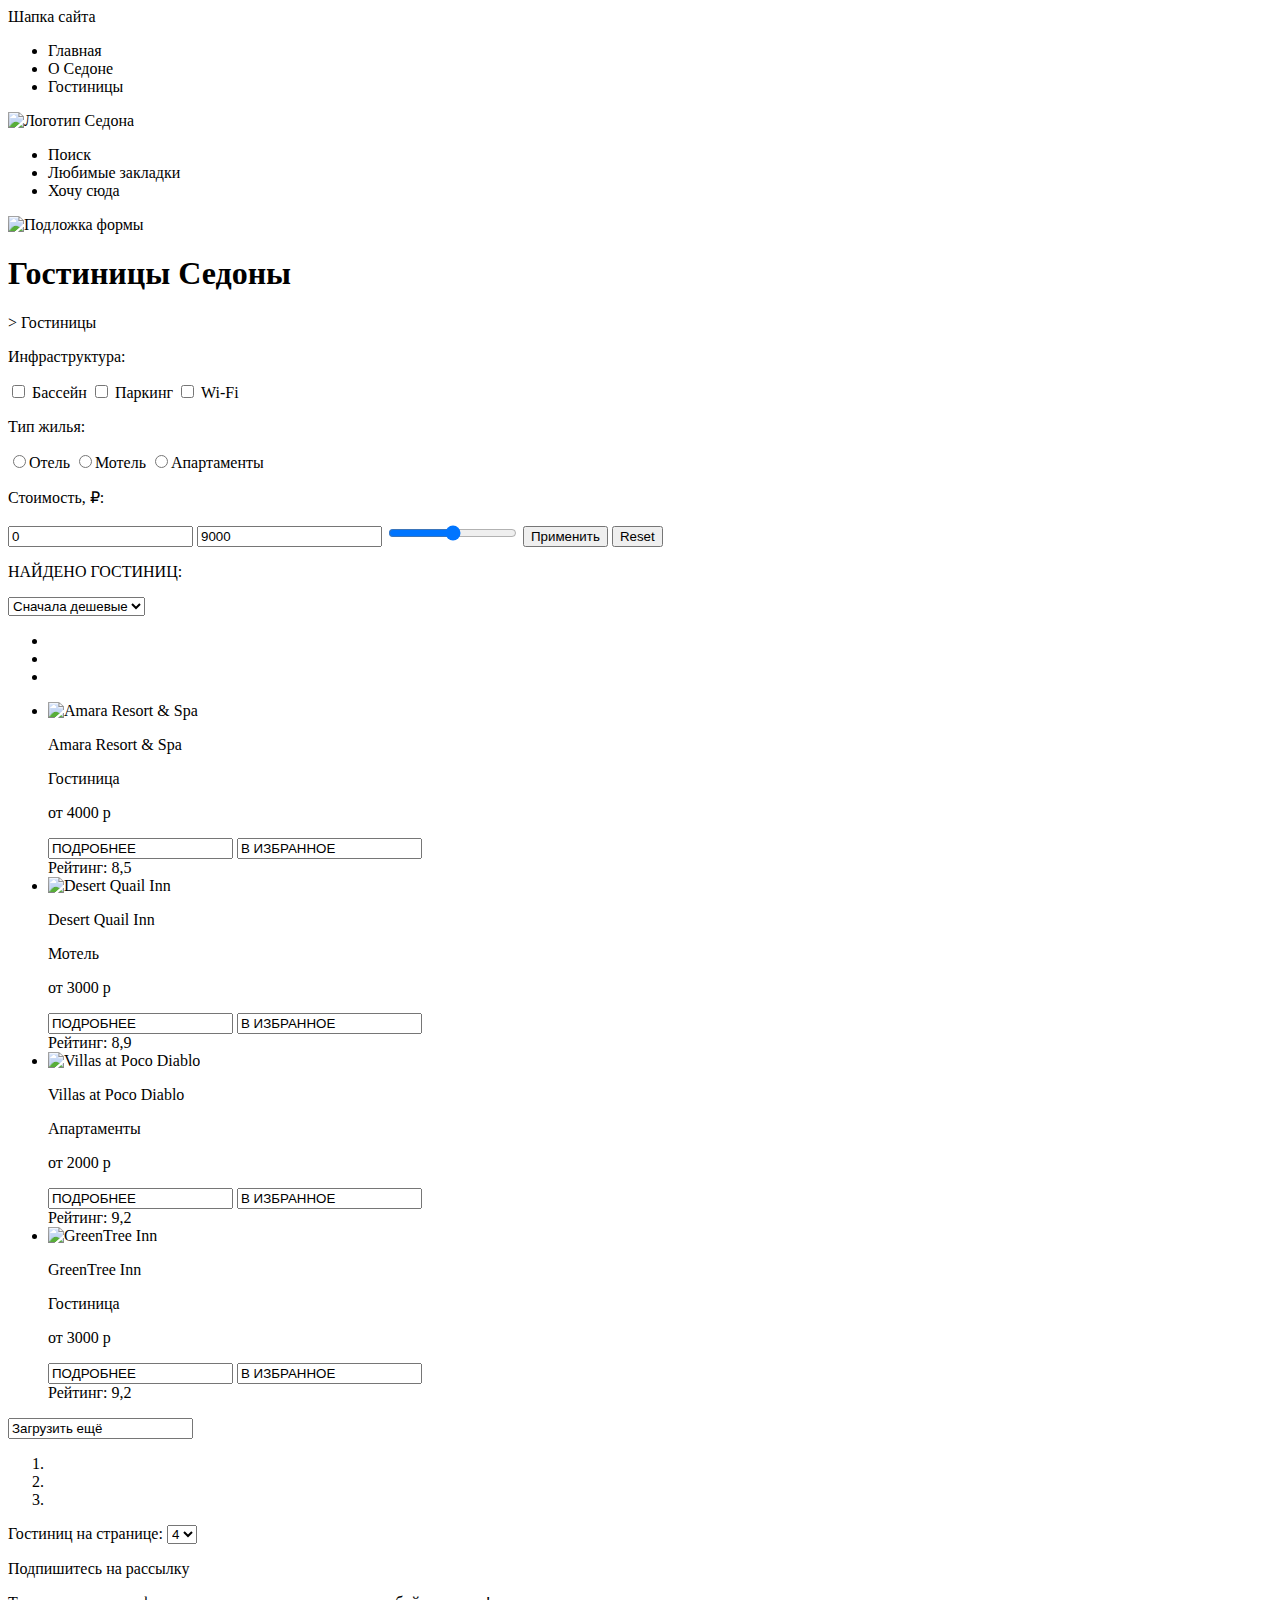
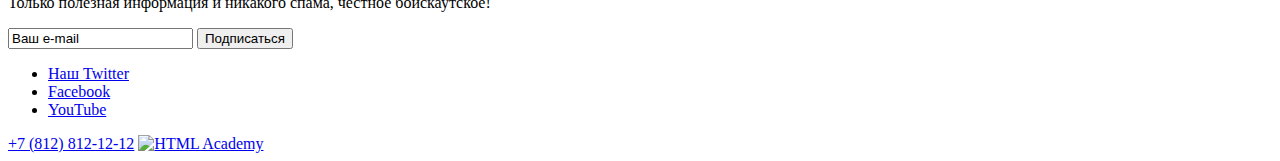
==== catalog.html @ 44c0d2a5 "Добавлена разметка HTML для catalog" ====
<!DOCTYPE html>
<html lang="ru">

<head>
  <meta charset="utf-8">
  <title>Курорт Седона</title>
</head>

<body>
  <nav>
    <header>Шапка сайта</header>
    <ul class="nav">
      <li class="view-option">Главная</li>
      <li class="view-option">О Седоне</li>
      <li class="view-option">Гостиницы</li>
    </ul>
    <img class="logo-sedona" src="#" width="" height="" alt="Логотип Седона">
    <ul class="nav-user">
      <li class="view-option">Поиск</li>
      <li class="view-option">Любимые закладки</li>
      <li class="view-option">Хочу сюда</li>
    </ul>
  </nav>
  <main>
    <section class="form-catalog">
      <img class="form-background" src="#" width="" height="" alt="Подложка формы">
      <h1 class="h1-catalog">Гостиницы Седоны</h1>
      <a class="breadcrumbs" href="#"></a>
      <span class="breadcrumbs"> > Гостиницы</span>
      <form action="#" method="get">
        <p class="selection-group">Инфраструктура:</p>
        <input class="infrastructure-name" type="checkbox" name="pool" id="pool-field">
        <label class="infrastructure-label" for="pool-field">Бассейн</label>
        <input class="infrastructure-name" type="checkbox" name="parking" id="parking-field">
        <label class="infrastructure-label" for="pool-field">Паркинг</label>
        <input class="infrastructure-name" type="checkbox" name="wifi" id="wifi-field">
        <label class="infrastructure-label" for="pool-field">Wi-Fi</label>
        <p class="selection-group">Тип жилья:</p>
        <label class="accomodation-lable">
          <input class="accomodation-type" type="radio" value="hotel" name="accomodation-type">Отель</label>
        <label class="accomodation-lable">
          <input class="accomodation-type" type="radio" value="motel" name="accomodation-type">Мотель</label>
        <label class="accomodation-lable">
          <input class="accomodation-type" type="radio" value="apartaments" name="accomodation-type">Апартаменты</label>
        <p class="selection-group">Стоимость, ₽:</p>
        <input class="price-range" type="number" name="price-min" value=0>
        <input class="price-range" type="number" name="price-max" value=9000>
        <input class="slider" type="range" min="0" max="9000" step="1">
        <input class="button" type="submit" value="Применить">
        <input class="button" type="reset" value="Reset" value="Сбросить">
      </form>
    </section>
    <section class="accomodation-selection">
      <p class="selection-head">НАЙДЕНО ГОСТИНИЦ:</p>
      <select class="drop-down-menu">
        <option>Сначала дешевые</option>
        <option>Сначала дорогие</option>
      </select>
      <ul class="preview-select">
        <li class="view-option"></li>
        <li class="view-option"></li>
        <li class="view-option"></li>
      </ul>
      <ul class="hotels-list">
        <li class="accomodation-item">
          <img class="hotel-picture" src="#" width="" height="" alt="Amara Resort & Spa">
          <p class="hotel-name">Amara Resort & Spa</p>
          <p class="accomodation-type-small">Гостиница</p>
          <p class="accomodation-price"> от 4000 р</p>
          <div class="rating-stars"> </div>
          <input class="button-detales" value="ПОДРОБНЕЕ">
          <input class="button-favorite" value="В ИЗБРАННОЕ">
          <div class="rating">Рейтинг: 8,5</div>
        </li>
        <li class="accomodation-item">
          <img class="hotel-picture" src="#" width="" height="" alt="Desert Quail Inn">
          <p class="hotel-name">Desert Quail Inn</p>
          <p class="accomodation-type-small">Мотель</p>
          <p class="accomodation-price"> от 3000 р</p>
          <div class="rating-stars"> </div>
          <input class="button-detales" value="ПОДРОБНЕЕ">
          <input class="button-favorite" value="В ИЗБРАННОЕ">
          <div class="rating">Рейтинг: 8,9</div>
        </li>
        <li class="accomodation-item">
          <img class="hotel-picture" src="#" width="" height="" alt="Villas at Poco Diablo">
          <p class="hotel-name">Villas at Poco Diablo</p>
          <p class="accomodation-type-small">Апартаменты</p>
          <p class="accomodation-price"> от 2000 р</p>
          <div class="rating-stars"> </div>
          <input class="button-detales" value="ПОДРОБНЕЕ">
          <input class="button-favorite" value="В ИЗБРАННОЕ">
          <div class="rating">Рейтинг: 9,2</div>
        </li>
        <li class="accomodation-item">
          <img class="hotel-picture" src="#" width="" height="" alt="GreenTree Inn">
          <p class="hotel-name">GreenTree Inn</p>
          <p class="accomodation-type-small">Гостиница</p>
          <p class="accomodation-price"> от 3000 р</p>
          <div class="rating-stars"> </div>
          <input class="button-detales" value="ПОДРОБНЕЕ">
          <input class="button-favorite" value="В ИЗБРАННОЕ">
          <div class="rating">Рейтинг: 9,2</div>
        </li>
      </ul>
    </section>
    <section class="pagenation">
      <input class="button-more-detales" value="Загрузить ещё">
      <ol class="pages-list">
        <li class="page-number"></li>
        <li class="page-number"></li>
        <li class="page-number"></li>
      </ol>
      <label> Гостиниц на странице:
        <select class="drop-down-hotel-numbers">
          <option>4</option>
        </select>
      </label>
    </section>
    <section class="mailing-list">
      <p class="heading-4">Подпишитесь на рассылку</p>
      <p class="mailing-list-text">Только полезная информация и никакого спама, честное бойскаутское!</p>
      <form action="#" method="post">
        <label>
          <input class="e-mail-input" type="text" name="e-mail" value="Ваш e-mail">
        </label>
        <label>
          <input class="submit-button" type="button" value="Подписаться">
        </label>
      </form>
    </section>
  </main>
  <footer class="footer-main">
    <ul>
      <li class="footer-item"><a href="#">Наш Twitter</a></li>
      <li class="footer-item"><a href="#">Facebook</a></li>
      <li class="footer-item"><a href="#">YouTube</a></li>
    </ul>
    <a class="telephone" href="tel:+78128121212"> +7 (812) 812-12-12</a>
    <a class="footer-link" href="https://htmlacademy.ru"><img src="" width="" height="" alt="HTML Academy"></a>
  </footer>
</body>

</html>
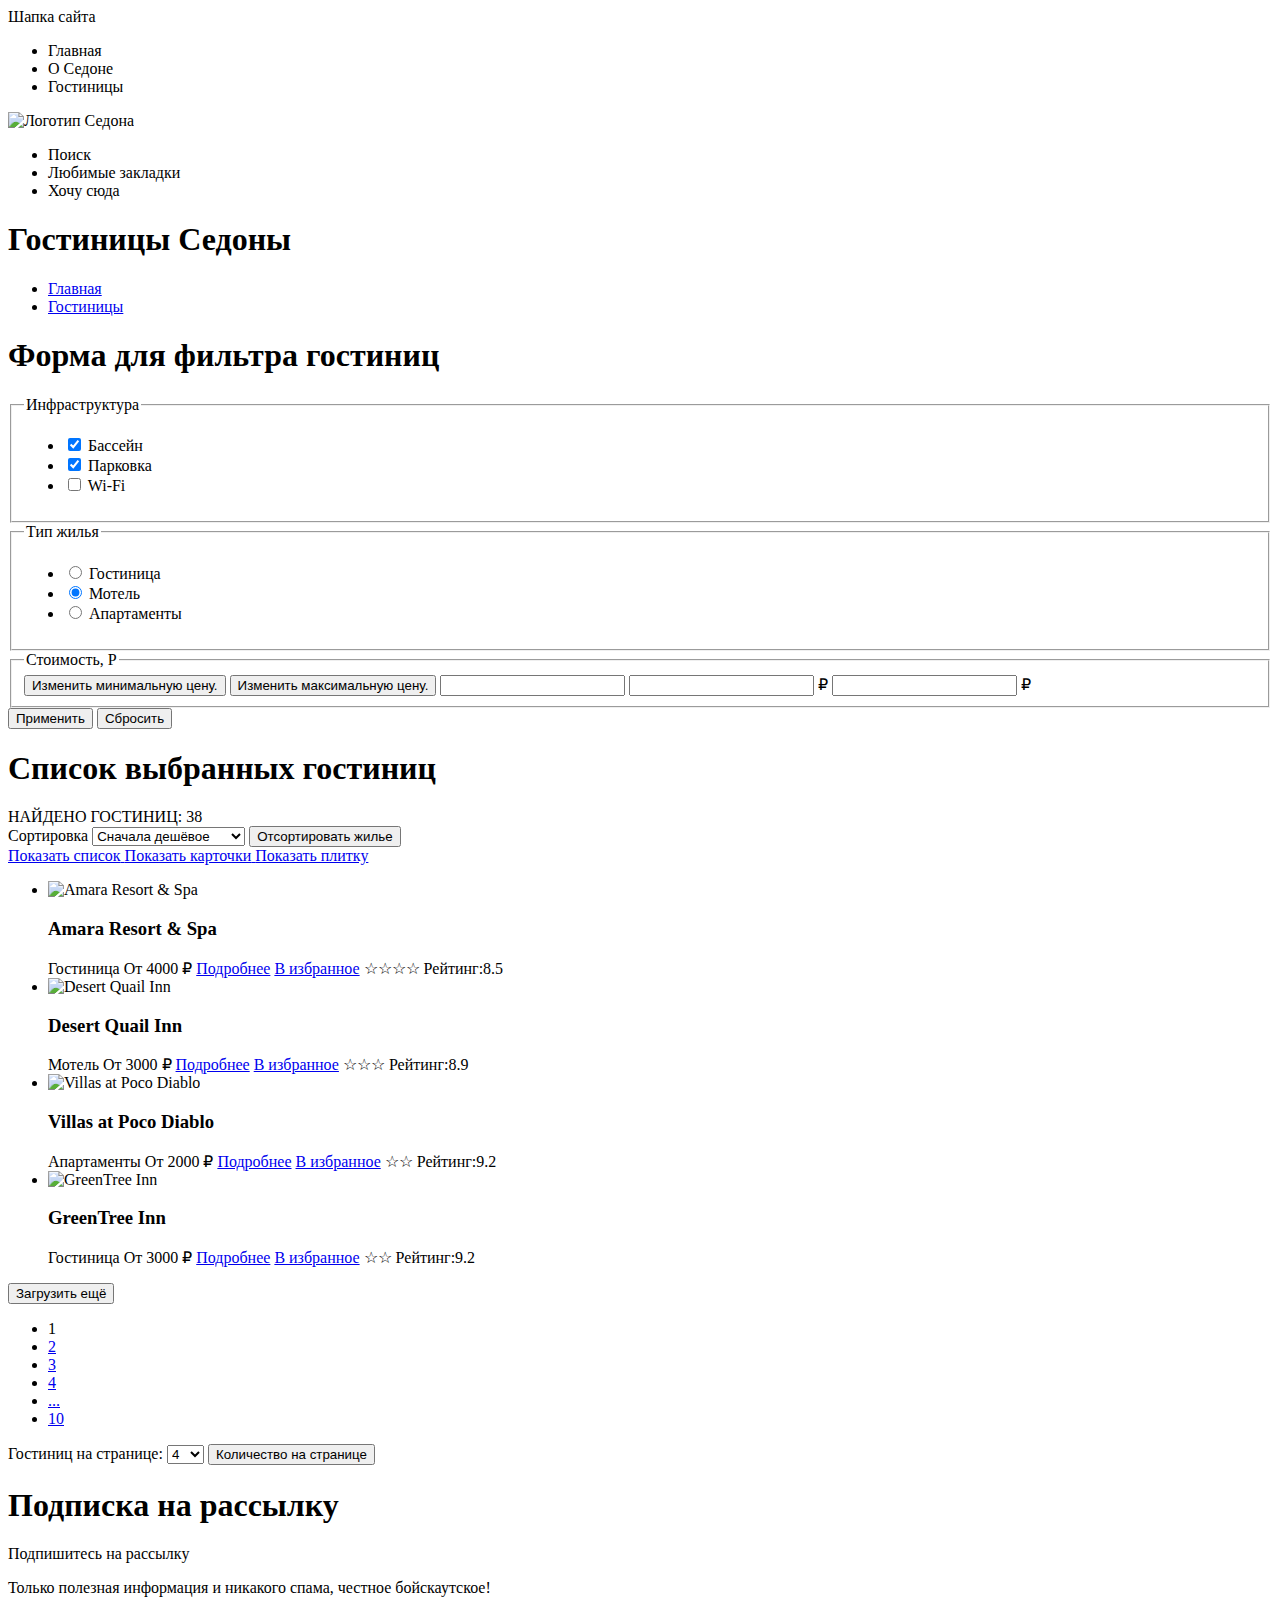
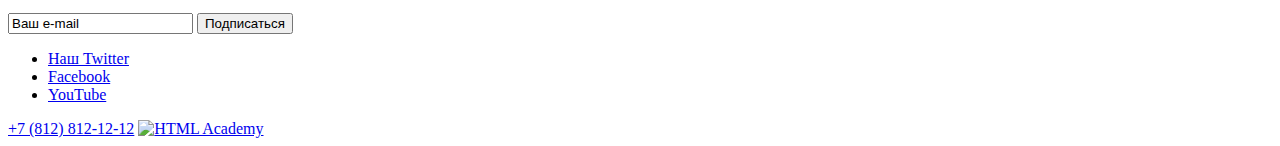
==== commit 7e4cc178: "Обновленная страница каталога" ====
--- a/catalog.html
+++ b/catalog.html
@@ -21,103 +21,205 @@
       <li class="view-option">Хочу сюда</li>
     </ul>
   </nav>
-  <main>
-    <section class="form-catalog">
-      <img class="form-background" src="#" width="" height="" alt="Подложка формы">
-      <h1 class="h1-catalog">Гостиницы Седоны</h1>
-      <a class="breadcrumbs" href="#"></a>
-      <span class="breadcrumbs"> > Гостиницы</span>
-      <form action="#" method="get">
-        <p class="selection-group">Инфраструктура:</p>
-        <input class="infrastructure-name" type="checkbox" name="pool" id="pool-field">
-        <label class="infrastructure-label" for="pool-field">Бассейн</label>
-        <input class="infrastructure-name" type="checkbox" name="parking" id="parking-field">
-        <label class="infrastructure-label" for="pool-field">Паркинг</label>
-        <input class="infrastructure-name" type="checkbox" name="wifi" id="wifi-field">
-        <label class="infrastructure-label" for="pool-field">Wi-Fi</label>
-        <p class="selection-group">Тип жилья:</p>
-        <label class="accomodation-lable">
-          <input class="accomodation-type" type="radio" value="hotel" name="accomodation-type">Отель</label>
-        <label class="accomodation-lable">
-          <input class="accomodation-type" type="radio" value="motel" name="accomodation-type">Мотель</label>
-        <label class="accomodation-lable">
-          <input class="accomodation-type" type="radio" value="apartaments" name="accomodation-type">Апартаменты</label>
-        <p class="selection-group">Стоимость, ₽:</p>
-        <input class="price-range" type="number" name="price-min" value=0>
-        <input class="price-range" type="number" name="price-max" value=9000>
-        <input class="slider" type="range" min="0" max="9000" step="1">
-        <input class="button" type="submit" value="Применить">
-        <input class="button" type="reset" value="Reset" value="Сбросить">
+  <main class="main-inner">
+
+    <Section>
+      <h1 class="main-header-title">Гостиницы Седоны</h1>
+      <ul class="breadcrumbs">
+        <li class="breadcrumbs-item">
+          <a class="breadcrumbs-link" href="#">Главная</a>
+        </li>
+        <li class="breadcrumbs-item">
+          <a class="breadcrumbs-link" href="#">Гостиницы</a>
+        </li>
+      </ul>
+    </Section>
+    <Section>
+      <h1 class="visually-hidden">Форма для фильтра гостиниц</h1>
+      <form class="catalog-filter" action="https://echo.htmlacademy.ru/" method="get">
+
+        <fieldset class="catalog-filter-group">
+          <legend class="catalog-filter-title">Инфраструктура</legend>
+
+          <ul class="catalog-filter-list">
+            <li class="catalog-filter-item">
+              <label class="control">
+                <input class="visually-hidden control-input" type="checkbox" name="pool" checked>
+                <span class="control-mark"></span>
+                <span class="control-label">Бассейн</span>
+              </label>
+            </li>
+            <li class="catalog-filter-item">
+              <label class="control">
+                <input class="visually-hidden control-input" type="checkbox" name="parking" checked>
+                <span class="control-mark"></span>
+                <span class="control-label">Парковка</span>
+              </label>
+            </li>
+            <li class="catalog-filter-item">
+              <label class="control">
+                <input class="visually-hidden control-input" type="checkbox" name="wi-fi">
+                <span class="control-mark"></span>
+                <span class="control-label">Wi-Fi</span>
+              </label>
+            </li>
+          </ul>
+
+        </fieldset>
+
+        <fieldset class="catalog-filter-group">
+          <legend class="catalog-filter-title">Тип жилья</legend>
+          <ul class="catalog-filter-list">
+            <li class="catalog-filter-item">
+              <label class="control">
+                <input class="visually-hidden control-input" type="radio" name="hotel" value="hotel-type">
+                <span class="control-mark"></span>
+                <span class="control-label">Гостиница</span>
+              </label>
+            </li>
+            <li class="catalog-filter-item">
+              <label class="control">
+                <input class="visually-hidden control-input" type="radio" name="motel" value="motel-type" checked>
+                <span class="control-mark"></span>
+                <span class="control-label">Мотель</span>
+              </label>
+            </li>
+            <li class="catalog-filter-item">
+              <label class="control">
+                <input class="visually-hidden control-input" type="radio" name="apartaments" value="apartaments-type">
+                <span class="control-mark"></span>
+                <span class="control-label">Апартаменты</span>
+              </label>
+            </li>
+          </ul>
+        </fieldset>
+        <fieldset class="catalog-filter-group">
+          <legend class="catalog-filter-title">Стоимость, Р</legend>
+          <button class="range-toggle toggle-min" type="button">
+            <span class="visually-hidden">Изменить минимальную цену.</span>
+          </button>
+          <button class="range-toggle toggle-max" type="button">
+            <span class="visually-hidden">Изменить максимальную цену.</span>
+          </button>
+          <input class="catalog-filter-input" type="number" name="min-price">
+          <label class="catalog-filter-label">
+            <input class="catalog-filter-input" type="number" name="min-price"> ₽
+          </label>
+          <label class="catalog-filter-label">
+            <input class="catalog-filter-input" type="number" name="max-price"> ₽
+          </label>
+        </fieldset>
+        <button class="button" type="submit">Применить</button>
+        <button class="button" type="reset">Сбросить</button>
+      </form>
+    </Section>
+
+    <section class="accomodation-selection">
+      <h1 class="visually-hidden">Список выбранных гостиниц</h1>
+      <span class="selection-head">НАЙДЕНО ГОСТИНИЦ:</span>
+      <span class="number-selected">38</span>
+
+      <form class="sorting-type">
+        <label class="visually-hidden" for="sorting">Сортировка</label>
+        <select class="select-control" id="sorting" name="sort">
+          <option value="cheap">Сначала дешёвое</option>
+          <option value="popular">Сначала популярное</option>
+          <option value="expensive">Сначала дорогое</option>
+        </select>
+        <button class="visually-hidden" type="submit">Отсортировать жилье</button>
+      </form>
+
+      <a href="#" class="button button-light">
+        <span class="visually-hidden">Показать список</span>
+      </a>
+      <a class="button" href="#">
+        <span class="visually-hidden">Показать карточки</span>
+      </a>
+      <a href="#" class="button button-light">
+        <span class="visually-hidden">Показать плитку</span>
+      </a>
+
+      <ul class="product-list">
+        <li class="product-card">
+          <img class="product-card-image" src="#" alt="Amara Resort & Spa">
+          <h3 class="product-card-title">Amara Resort & Spa</h3>
+          <span class="product-type">Гостиница</span>
+          <span class="product-card-price">От 4000 ₽</span>
+          <a class="product-card-button button" href="product.html">Подробнее</a>
+          <a class="product-card-button button" href="#">В избранное</a>
+          <span class="rating-star">☆☆☆☆</span>
+          <span class="product-rating">Рейтинг:8.5</span>
+        </li>
+
+        <li class="product-card">
+          <img class="product-card-image" src="#" alt="Desert Quail Inn">
+          <h3 class="product-card-title">Desert Quail Inn</h3>
+          <span class="product-type">Мотель</span>
+          <span class="product-card-price">От 3000 ₽</span>
+          <a class="product-card-button button" href="product.html">Подробнее</a>
+          <a class="product-card-button button" href="#">В избранное</a>
+          <span class="rating-star">☆☆☆</span>
+          <span class="product-rating">Рейтинг:8.9</span>
+        </li>
+
+        <li class="product-card">
+          <img class="product-card-image" src="#" alt="Villas at Poco Diablo">
+          <h3 class="product-card-title">Villas at Poco Diablo</h3>
+          <span class="product-type">Апартаменты</span>
+          <span class="product-card-price">От 2000 ₽</span>
+          <a class="product-card-button button" href="product.html">Подробнее</a>
+          <a class="product-card-button button" href="#">В избранное</a>
+          <span class="rating-star">☆☆</span>
+          <span class="product-rating">Рейтинг:9.2</span>
+        </li>
+
+        <li class="product-card">
+          <img class="product-card-image" src="#" alt="GreenTree Inn">
+          <h3 class="product-card-title">GreenTree Inn</h3>
+          <span class="product-type">Гостиница</span>
+          <span class="product-card-price">От 3000 ₽</span>
+          <a class="product-card-button button" href="product.html">Подробнее</a>
+          <a class="product-card-button button" href="#">В избранное</a>
+          <span class="rating-star">☆☆</span>
+          <span class="product-rating">Рейтинг:9.2</span>
+        </li>
+      </ul>
+
+      <button class="button pagination-show-more" type="button">Загрузить ещё</button>
+      <ul class="pagination">
+        <li class="pagination-item">
+          <a class="pagination-link pagination-current">1</a>
+        </li>
+        <li class="pagination-item">
+          <a class="pagination-link" href="#">2</a>
+        </li>
+        <li class="pagination-item">
+          <a class="pagination-link" href="#">3</a>
+        </li>
+        <li class="pagination-item">
+          <a class="pagination-link" href="#">4</a>
+        </li>
+        <li class="pagination-item">
+          <a class="pagination-link" href="#">...</a>
+        </li>
+        <li class="pagination-item">
+          <a class="pagination-link" href="#">10</a>
+        </li>
+      </ul>
+
+      <form class="number-show">
+        <label class="visually-hidden" for="show-number">Гостиниц на странице:</label>
+        <select class="show-control" id="show-number" name="show">
+          <option value="4">4</option>
+          <option value="8">8</option>
+          <option value="12">12</option>
+        </select>
+        <button class="visually-hidden" type="submit">Количество на странице</button>
       </form>
     </section>
-    <section class="accomodation-selection">
-      <p class="selection-head">НАЙДЕНО ГОСТИНИЦ:</p>
-      <select class="drop-down-menu">
-        <option>Сначала дешевые</option>
-        <option>Сначала дорогие</option>
-      </select>
-      <ul class="preview-select">
-        <li class="view-option"></li>
-        <li class="view-option"></li>
-        <li class="view-option"></li>
-      </ul>
-      <ul class="hotels-list">
-        <li class="accomodation-item">
-          <img class="hotel-picture" src="#" width="" height="" alt="Amara Resort & Spa">
-          <p class="hotel-name">Amara Resort & Spa</p>
-          <p class="accomodation-type-small">Гостиница</p>
-          <p class="accomodation-price"> от 4000 р</p>
-          <div class="rating-stars"> </div>
-          <input class="button-detales" value="ПОДРОБНЕЕ">
-          <input class="button-favorite" value="В ИЗБРАННОЕ">
-          <div class="rating">Рейтинг: 8,5</div>
-        </li>
-        <li class="accomodation-item">
-          <img class="hotel-picture" src="#" width="" height="" alt="Desert Quail Inn">
-          <p class="hotel-name">Desert Quail Inn</p>
-          <p class="accomodation-type-small">Мотель</p>
-          <p class="accomodation-price"> от 3000 р</p>
-          <div class="rating-stars"> </div>
-          <input class="button-detales" value="ПОДРОБНЕЕ">
-          <input class="button-favorite" value="В ИЗБРАННОЕ">
-          <div class="rating">Рейтинг: 8,9</div>
-        </li>
-        <li class="accomodation-item">
-          <img class="hotel-picture" src="#" width="" height="" alt="Villas at Poco Diablo">
-          <p class="hotel-name">Villas at Poco Diablo</p>
-          <p class="accomodation-type-small">Апартаменты</p>
-          <p class="accomodation-price"> от 2000 р</p>
-          <div class="rating-stars"> </div>
-          <input class="button-detales" value="ПОДРОБНЕЕ">
-          <input class="button-favorite" value="В ИЗБРАННОЕ">
-          <div class="rating">Рейтинг: 9,2</div>
-        </li>
-        <li class="accomodation-item">
-          <img class="hotel-picture" src="#" width="" height="" alt="GreenTree Inn">
-          <p class="hotel-name">GreenTree Inn</p>
-          <p class="accomodation-type-small">Гостиница</p>
-          <p class="accomodation-price"> от 3000 р</p>
-          <div class="rating-stars"> </div>
-          <input class="button-detales" value="ПОДРОБНЕЕ">
-          <input class="button-favorite" value="В ИЗБРАННОЕ">
-          <div class="rating">Рейтинг: 9,2</div>
-        </li>
-      </ul>
-    </section>
-    <section class="pagenation">
-      <input class="button-more-detales" value="Загрузить ещё">
-      <ol class="pages-list">
-        <li class="page-number"></li>
-        <li class="page-number"></li>
-        <li class="page-number"></li>
-      </ol>
-      <label> Гостиниц на странице:
-        <select class="drop-down-hotel-numbers">
-          <option>4</option>
-        </select>
-      </label>
-    </section>
-    <section class="mailing-list">
+
+    <Section class="mailing-list">
+      <h1 class="visually-hidden">Подписка на рассылку</h1>
       <p class="heading-4">Подпишитесь на рассылку</p>
       <p class="mailing-list-text">Только полезная информация и никакого спама, честное бойскаутское!</p>
       <form action="#" method="post">
@@ -128,13 +230,13 @@
           <input class="submit-button" type="button" value="Подписаться">
         </label>
       </form>
-    </section>
+      </Section>
   </main>
   <footer class="footer-main">
     <ul>
-      <li class="footer-item"><a href="#">Наш Twitter</a></li>
-      <li class="footer-item"><a href="#">Facebook</a></li>
-      <li class="footer-item"><a href="#">YouTube</a></li>
+      <li class="footer-item"><a href="https://twitter.com/htmlacademy_ru">Наш Twitter</a></li>
+      <li class="footer-item"><a href="https://www.facebook.com/htmlacademy">Facebook</a></li>
+      <li class="footer-item"><a href="https://www.youtube.com/c/HTMLAcademyRUS">YouTube</a></li>
     </ul>
     <a class="telephone" href="tel:+78128121212"> +7 (812) 812-12-12</a>
     <a class="footer-link" href="https://htmlacademy.ru"><img src="" width="" height="" alt="HTML Academy"></a>
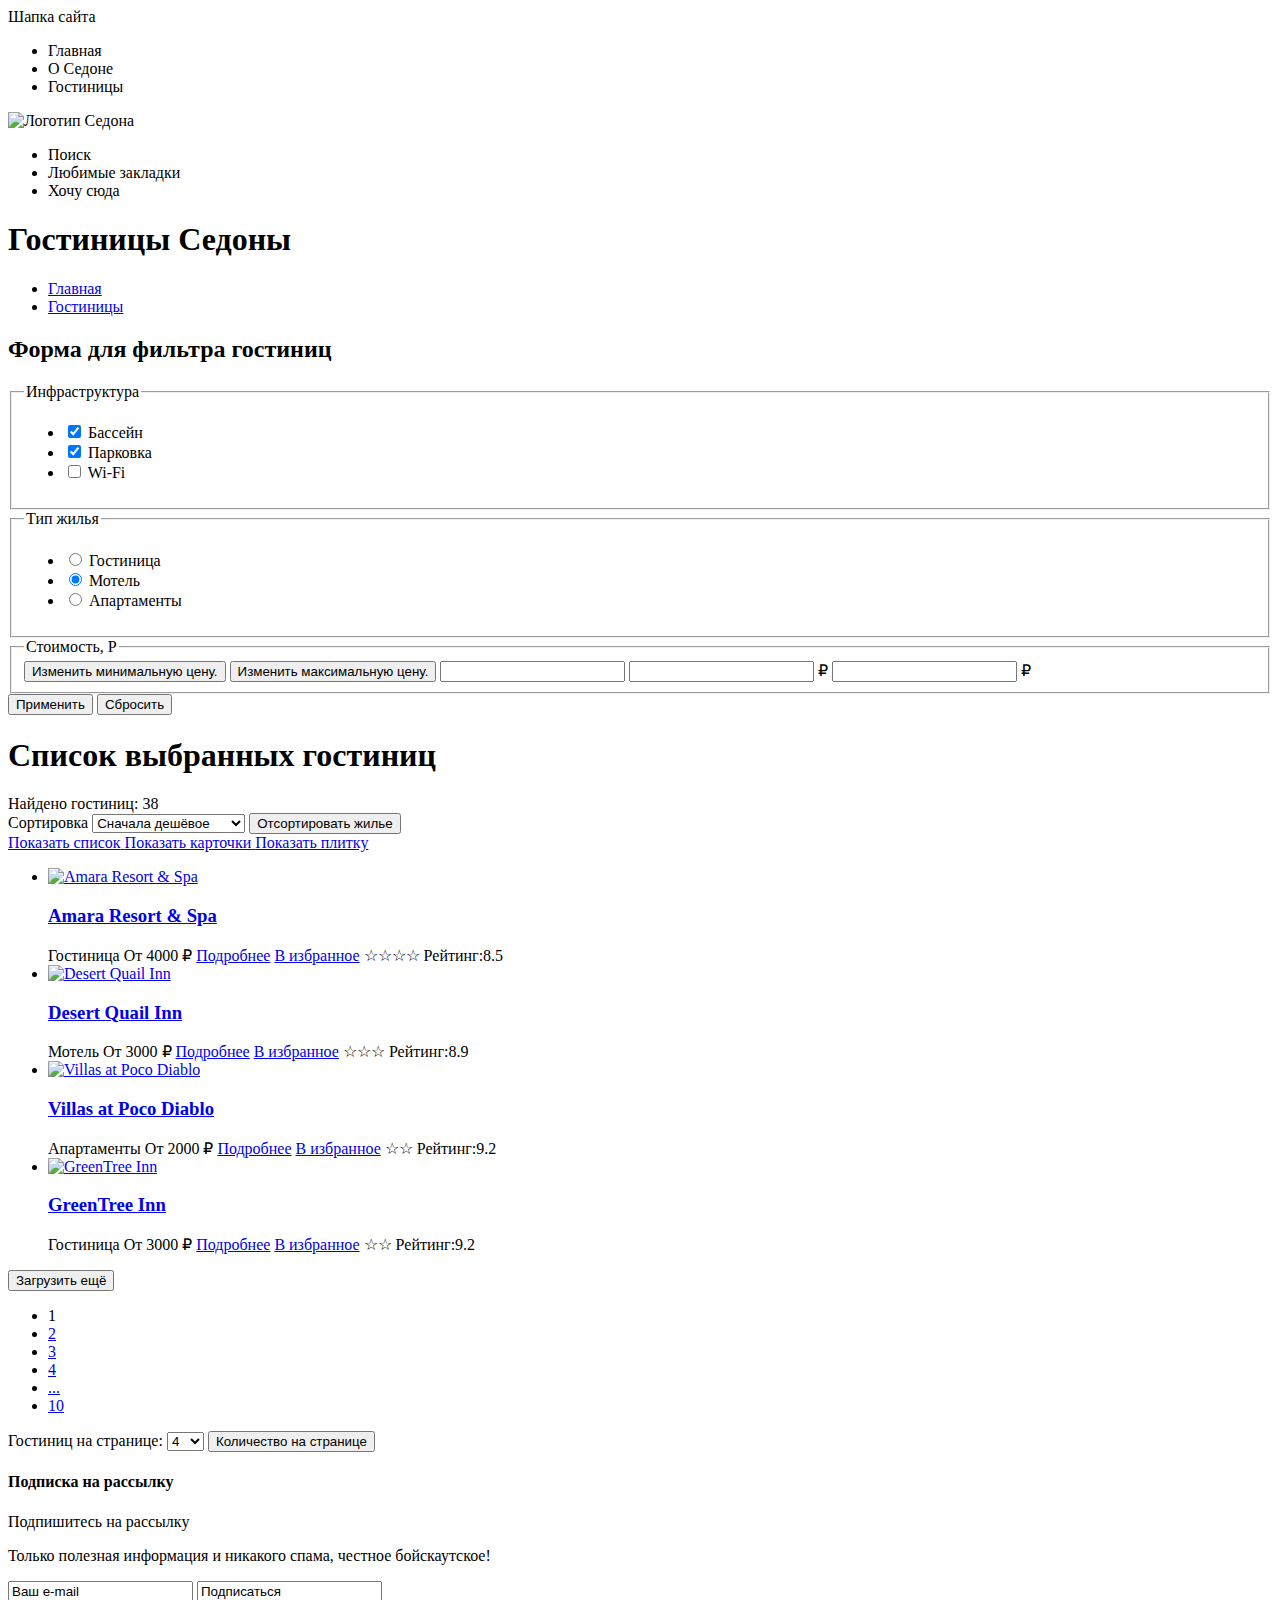
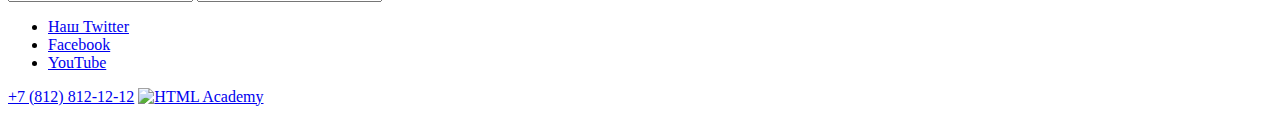
==== commit 119799de: "Исправленные файлы." ====
--- a/catalog.html
+++ b/catalog.html
@@ -23,7 +23,7 @@
   </nav>
   <main class="main-inner">
 
-    <Section>
+    <section>
       <h1 class="main-header-title">Гостиницы Седоны</h1>
       <ul class="breadcrumbs">
         <li class="breadcrumbs-item">
@@ -33,9 +33,9 @@
           <a class="breadcrumbs-link" href="#">Гостиницы</a>
         </li>
       </ul>
-    </Section>
-    <Section>
-      <h1 class="visually-hidden">Форма для фильтра гостиниц</h1>
+    </section>
+    <section>
+      <h2 class="visually-hidden">Форма для фильтра гостиниц</h2>
       <form class="catalog-filter" action="https://echo.htmlacademy.ru/" method="get">
 
         <fieldset class="catalog-filter-group">
@@ -112,11 +112,11 @@
         <button class="button" type="submit">Применить</button>
         <button class="button" type="reset">Сбросить</button>
       </form>
-    </Section>
+    </section>
 
     <section class="accomodation-selection">
       <h1 class="visually-hidden">Список выбранных гостиниц</h1>
-      <span class="selection-head">НАЙДЕНО ГОСТИНИЦ:</span>
+      <span class="selection-head">Найдено гостиниц:</span>
       <span class="number-selected">38</span>
 
       <form class="sorting-type">
@@ -141,8 +141,10 @@
 
       <ul class="product-list">
         <li class="product-card">
-          <img class="product-card-image" src="#" alt="Amara Resort & Spa">
-          <h3 class="product-card-title">Amara Resort & Spa</h3>
+          <a class="product-card-link" href="product.html">
+            <img class="product-card-image" src="#" alt="Amara Resort & Spa">
+            <h3 class="product-card-title">Amara Resort & Spa</h3>
+          </a>
           <span class="product-type">Гостиница</span>
           <span class="product-card-price">От 4000 ₽</span>
           <a class="product-card-button button" href="product.html">Подробнее</a>
@@ -152,8 +154,10 @@
         </li>
 
         <li class="product-card">
+          <a class="product-card-link" href="product.html">
           <img class="product-card-image" src="#" alt="Desert Quail Inn">
           <h3 class="product-card-title">Desert Quail Inn</h3>
+          </a>
           <span class="product-type">Мотель</span>
           <span class="product-card-price">От 3000 ₽</span>
           <a class="product-card-button button" href="product.html">Подробнее</a>
@@ -163,8 +167,10 @@
         </li>
 
         <li class="product-card">
+          <a class="product-card-link" href="product.html">
           <img class="product-card-image" src="#" alt="Villas at Poco Diablo">
           <h3 class="product-card-title">Villas at Poco Diablo</h3>
+          </a>
           <span class="product-type">Апартаменты</span>
           <span class="product-card-price">От 2000 ₽</span>
           <a class="product-card-button button" href="product.html">Подробнее</a>
@@ -174,8 +180,10 @@
         </li>
 
         <li class="product-card">
+          <a class="product-card-link" href="product.html">
           <img class="product-card-image" src="#" alt="GreenTree Inn">
           <h3 class="product-card-title">GreenTree Inn</h3>
+          </a>
           <span class="product-type">Гостиница</span>
           <span class="product-card-price">От 3000 ₽</span>
           <a class="product-card-button button" href="product.html">Подробнее</a>
@@ -218,19 +226,21 @@
       </form>
     </section>
 
-    <Section class="mailing-list">
-      <h1 class="visually-hidden">Подписка на рассылку</h1>
-      <p class="heading-4">Подпишитесь на рассылку</p>
+    <section class="mailing-list">
+      <h4 class="visually-hidden">Подписка на рассылку</h4>
+      <p class="mailing-subscription">Подпишитесь на рассылку</p>
       <p class="mailing-list-text">Только полезная информация и никакого спама, честное бойскаутское!</p>
       <form action="#" method="post">
         <label>
           <input class="e-mail-input" type="text" name="e-mail" value="Ваш e-mail">
         </label>
         <label>
-          <input class="submit-button" type="button" value="Подписаться">
+          <input class="submit-button" type="sumbit" value="Подписаться">
         </label>
       </form>
-      </Section>
+    </section>
+
+
   </main>
   <footer class="footer-main">
     <ul>
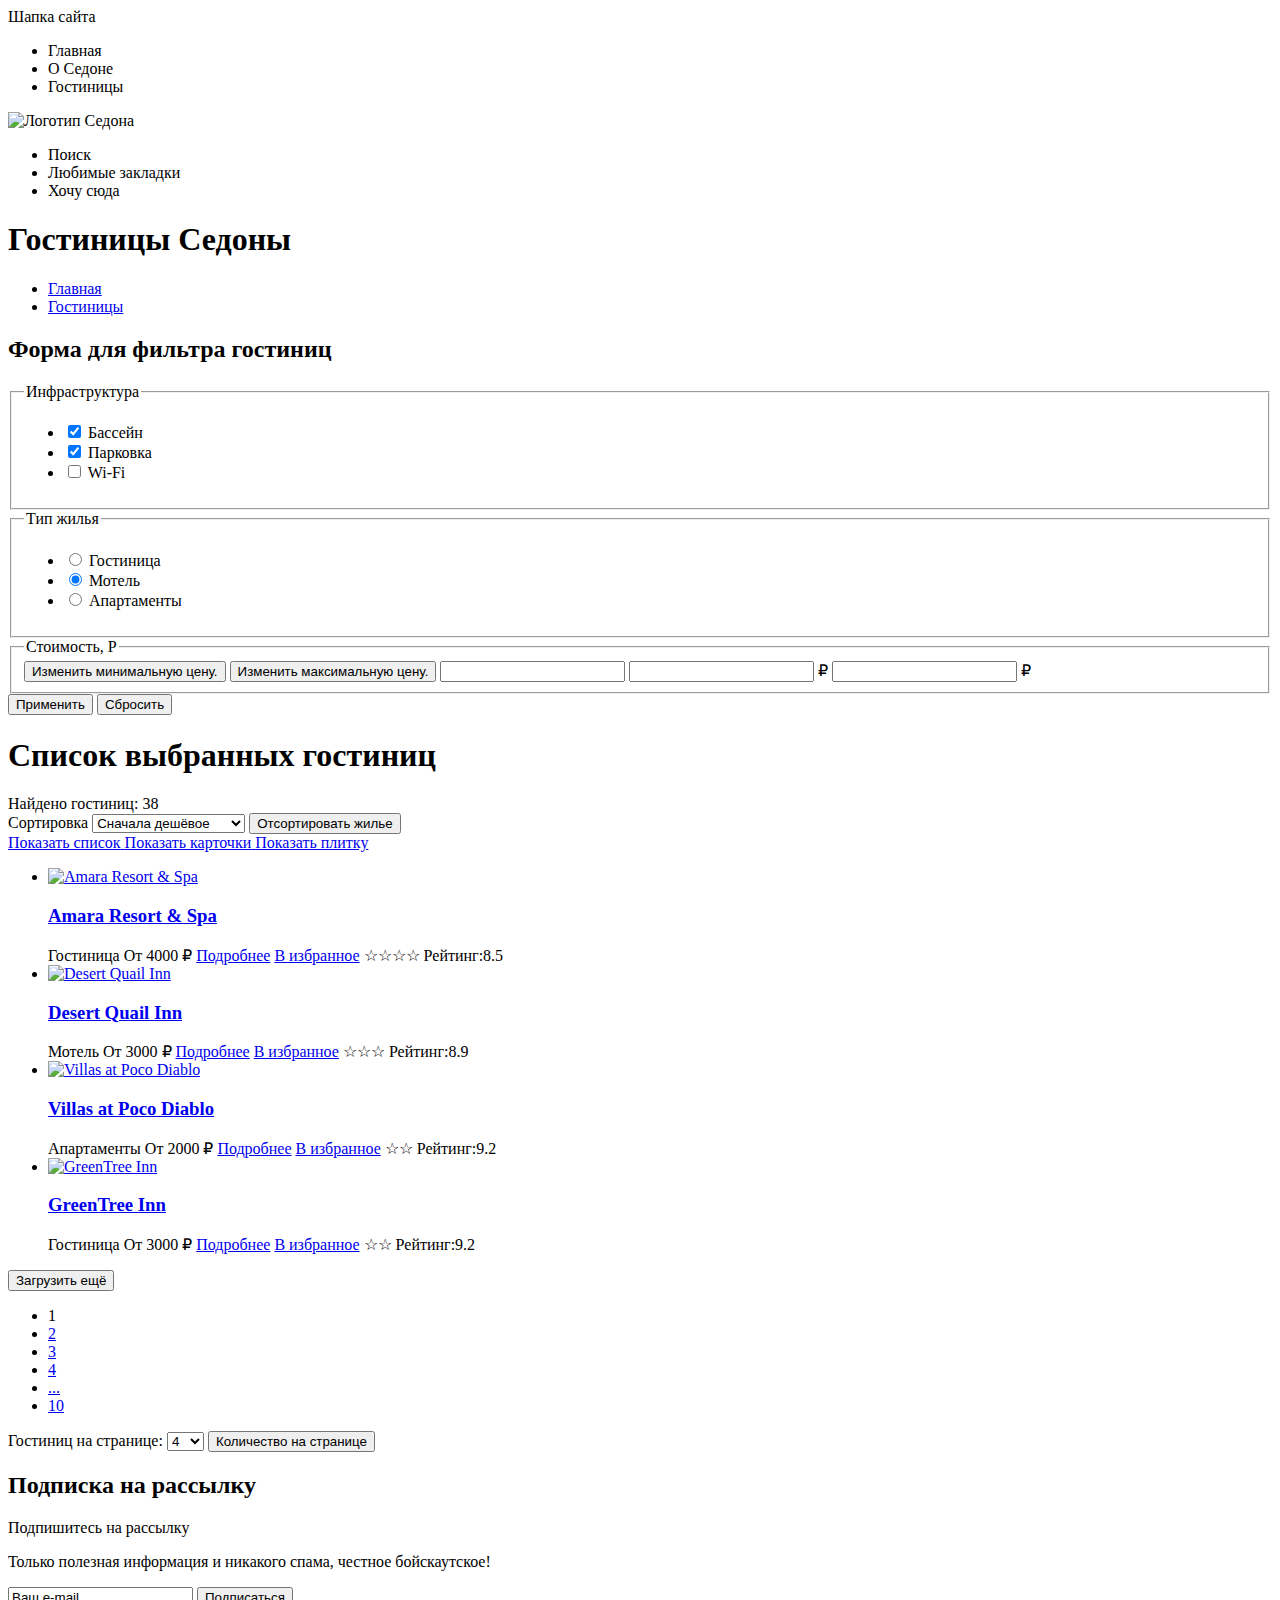
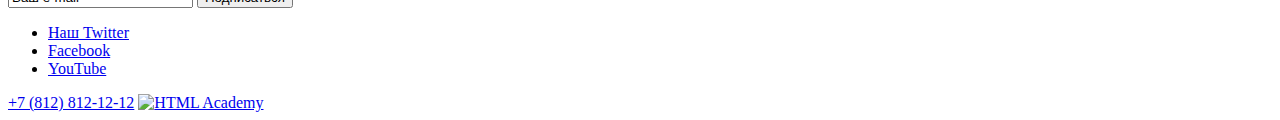
==== commit a7b4bfe8: "Исправленный заголовок c H4 на H2" ====
--- a/catalog.html
+++ b/catalog.html
@@ -3,7 +3,8 @@
 
 <head>
   <meta charset="utf-8">
-  <title>Курорт Седона</title>
+  <link rel="stylesheet" href="styles/styles.css">
+  <title>Выбор жилья в Седоне</title>
 </head>
 
 <body>
@@ -22,7 +23,6 @@
     </ul>
   </nav>
   <main class="main-inner">
-
     <section>
       <h1 class="main-header-title">Гостиницы Седоны</h1>
       <ul class="breadcrumbs">
@@ -37,10 +37,8 @@
     <section>
       <h2 class="visually-hidden">Форма для фильтра гостиниц</h2>
       <form class="catalog-filter" action="https://echo.htmlacademy.ru/" method="get">
-
         <fieldset class="catalog-filter-group">
           <legend class="catalog-filter-title">Инфраструктура</legend>
-
           <ul class="catalog-filter-list">
             <li class="catalog-filter-item">
               <label class="control">
@@ -64,9 +62,7 @@
               </label>
             </li>
           </ul>
-
         </fieldset>
-
         <fieldset class="catalog-filter-group">
           <legend class="catalog-filter-title">Тип жилья</legend>
           <ul class="catalog-filter-list">
@@ -113,12 +109,10 @@
         <button class="button" type="reset">Сбросить</button>
       </form>
     </section>
-
     <section class="accomodation-selection">
       <h1 class="visually-hidden">Список выбранных гостиниц</h1>
       <span class="selection-head">Найдено гостиниц:</span>
       <span class="number-selected">38</span>
-
       <form class="sorting-type">
         <label class="visually-hidden" for="sorting">Сортировка</label>
         <select class="select-control" id="sorting" name="sort">
@@ -128,7 +122,6 @@
         </select>
         <button class="visually-hidden" type="submit">Отсортировать жилье</button>
       </form>
-
       <a href="#" class="button button-light">
         <span class="visually-hidden">Показать список</span>
       </a>
@@ -138,13 +131,14 @@
       <a href="#" class="button button-light">
         <span class="visually-hidden">Показать плитку</span>
       </a>
-
       <ul class="product-list">
         <li class="product-card">
-          <a class="product-card-link" href="product.html">
+          <a class="product-image-link" href="product.html">
             <img class="product-card-image" src="#" alt="Amara Resort & Spa">
-            <h3 class="product-card-title">Amara Resort & Spa</h3>
-          </a>
+          </a>
+          <h3 class="product-card-title">
+            <a class="product-card-link" href="product.html">Amara Resort & Spa</a>
+          </h3>
           <span class="product-type">Гостиница</span>
           <span class="product-card-price">От 4000 ₽</span>
           <a class="product-card-button button" href="product.html">Подробнее</a>
@@ -152,12 +146,13 @@
           <span class="rating-star">☆☆☆☆</span>
           <span class="product-rating">Рейтинг:8.5</span>
         </li>
-
-        <li class="product-card">
-          <a class="product-card-link" href="product.html">
-          <img class="product-card-image" src="#" alt="Desert Quail Inn">
-          <h3 class="product-card-title">Desert Quail Inn</h3>
-          </a>
+        <li class="product-card">
+          <a class="product-image-link" href="product.html">
+            <img class="product-card-image" src="#" alt="Desert Quail Inn">
+          </a>
+          <h3 class="product-card-title">
+            <a class="product-card-link" href="product.html">Desert Quail Inn</a>
+          </h3>
           <span class="product-type">Мотель</span>
           <span class="product-card-price">От 3000 ₽</span>
           <a class="product-card-button button" href="product.html">Подробнее</a>
@@ -165,12 +160,13 @@
           <span class="rating-star">☆☆☆</span>
           <span class="product-rating">Рейтинг:8.9</span>
         </li>
-
-        <li class="product-card">
-          <a class="product-card-link" href="product.html">
-          <img class="product-card-image" src="#" alt="Villas at Poco Diablo">
-          <h3 class="product-card-title">Villas at Poco Diablo</h3>
-          </a>
+        <li class="product-card">
+          <a class="product-image-link" href="product.html">
+            <img class="product-card-image" src="#" alt="Villas at Poco Diablo">
+          </a>
+          <h3 class="product-card-title">
+            <a class="product-card-link" href="product.html">Villas at Poco Diablo</a>
+          </h3>
           <span class="product-type">Апартаменты</span>
           <span class="product-card-price">От 2000 ₽</span>
           <a class="product-card-button button" href="product.html">Подробнее</a>
@@ -178,12 +174,13 @@
           <span class="rating-star">☆☆</span>
           <span class="product-rating">Рейтинг:9.2</span>
         </li>
-
-        <li class="product-card">
-          <a class="product-card-link" href="product.html">
-          <img class="product-card-image" src="#" alt="GreenTree Inn">
-          <h3 class="product-card-title">GreenTree Inn</h3>
-          </a>
+        <li class="product-card">
+          <a class="product-image-link" href="product.html">
+            <img class="product-card-image" src="#" alt="GreenTree Inn">
+          </a>
+          <h3 class="product-card-title">
+            <a class="product-card-link" href="product.html">GreenTree Inn</a>
+          </h3>
           <span class="product-type">Гостиница</span>
           <span class="product-card-price">От 3000 ₽</span>
           <a class="product-card-button button" href="product.html">Подробнее</a>
@@ -192,7 +189,6 @@
           <span class="product-rating">Рейтинг:9.2</span>
         </li>
       </ul>
-
       <button class="button pagination-show-more" type="button">Загрузить ещё</button>
       <ul class="pagination">
         <li class="pagination-item">
@@ -214,7 +210,6 @@
           <a class="pagination-link" href="#">10</a>
         </li>
       </ul>
-
       <form class="number-show">
         <label class="visually-hidden" for="show-number">Гостиниц на странице:</label>
         <select class="show-control" id="show-number" name="show">
@@ -225,9 +220,8 @@
         <button class="visually-hidden" type="submit">Количество на странице</button>
       </form>
     </section>
-
     <section class="mailing-list">
-      <h4 class="visually-hidden">Подписка на рассылку</h4>
+      <h2 class="visually-hidden">Подписка на рассылку</h2>
       <p class="mailing-subscription">Подпишитесь на рассылку</p>
       <p class="mailing-list-text">Только полезная информация и никакого спама, честное бойскаутское!</p>
       <form action="#" method="post">
@@ -235,12 +229,10 @@
           <input class="e-mail-input" type="text" name="e-mail" value="Ваш e-mail">
         </label>
         <label>
-          <input class="submit-button" type="sumbit" value="Подписаться">
+          <input class="submit-button" type="submit" value="Подписаться">
         </label>
       </form>
     </section>
-
-
   </main>
   <footer class="footer-main">
     <ul>
@@ -249,7 +241,7 @@
       <li class="footer-item"><a href="https://www.youtube.com/c/HTMLAcademyRUS">YouTube</a></li>
     </ul>
     <a class="telephone" href="tel:+78128121212"> +7 (812) 812-12-12</a>
-    <a class="footer-link" href="https://htmlacademy.ru"><img src="" width="" height="" alt="HTML Academy"></a>
+    <a class="footer-link" href="https://htmlacademy.ru"><img src="img/logo-html-academy.svg" width="115" height="33" alt="HTML Academy"></a>
   </footer>
 </body>
 
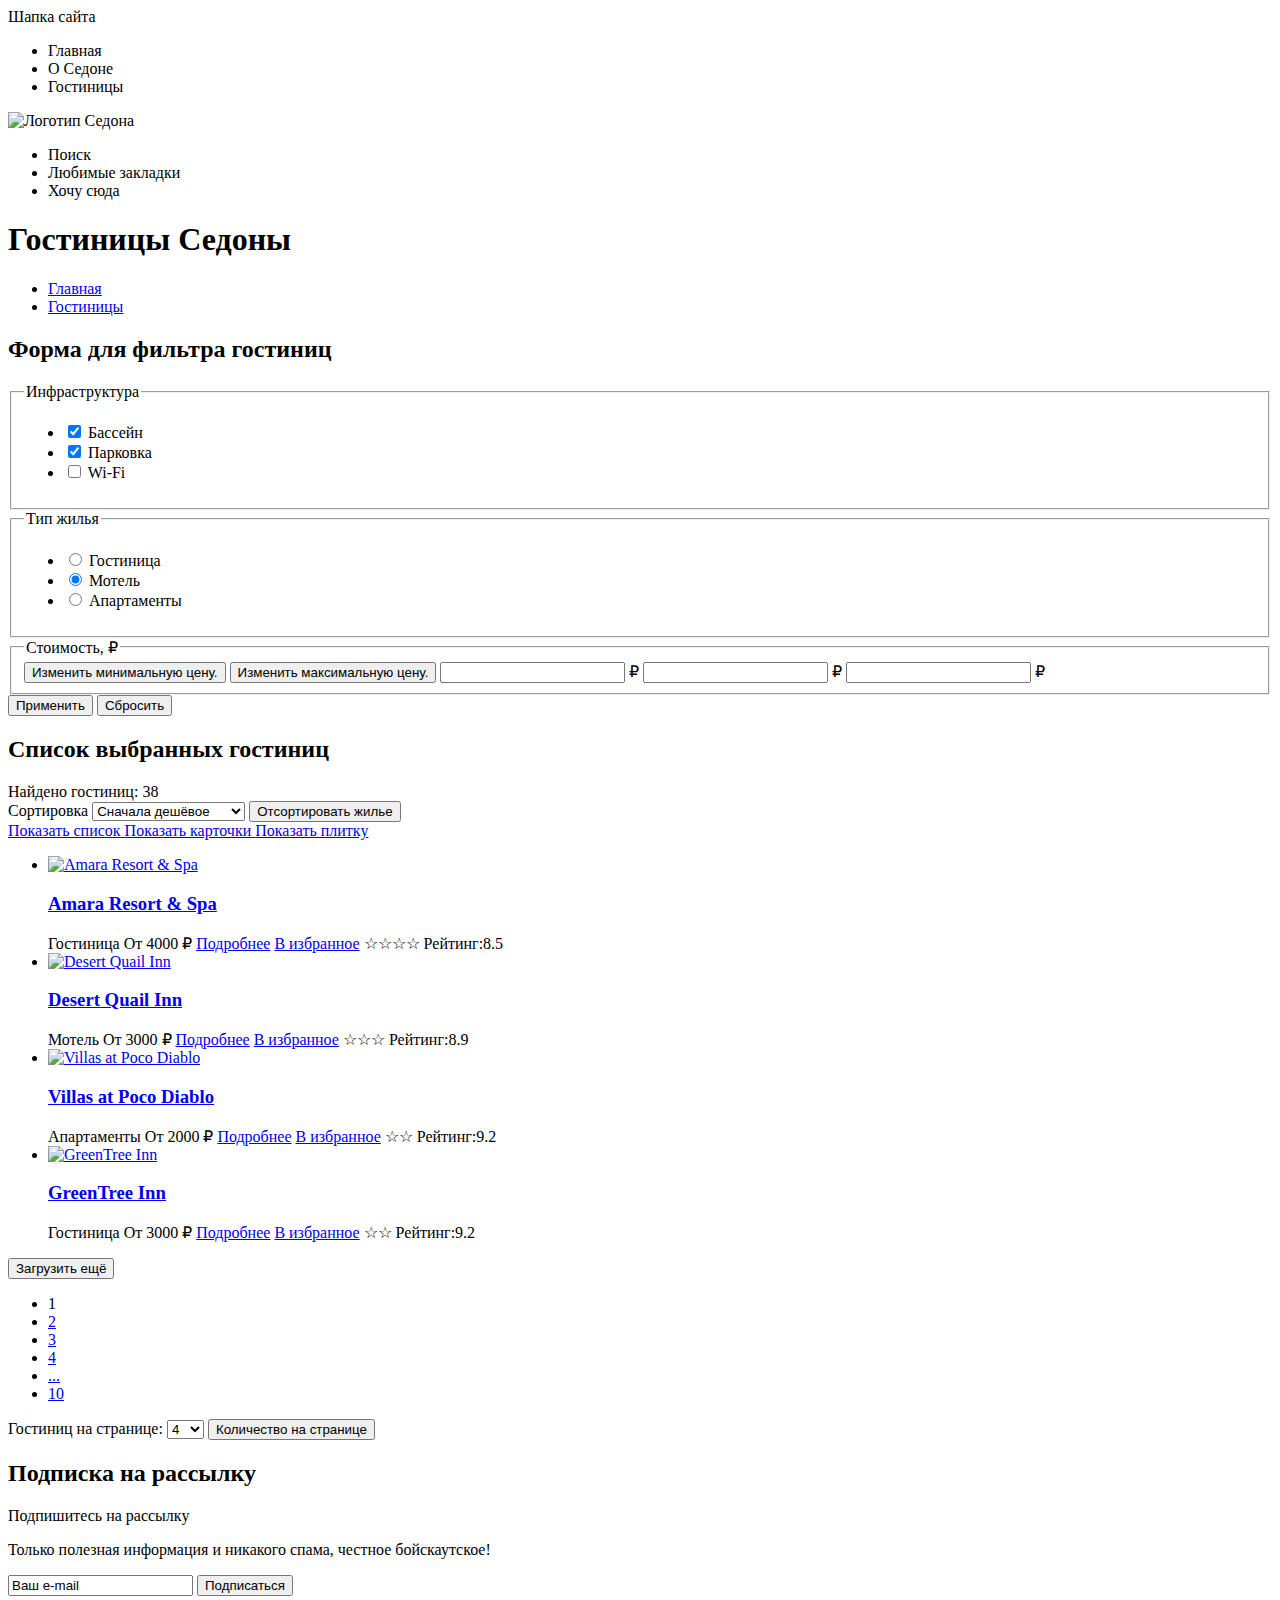
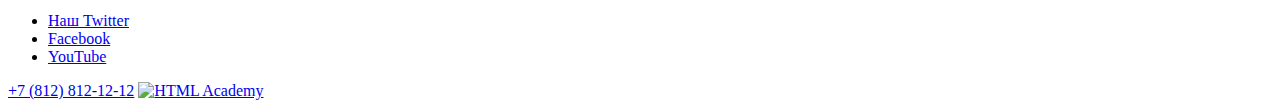
==== commit ed144823: "Исправлены заголовки" ====
--- a/catalog.html
+++ b/catalog.html
@@ -9,20 +9,21 @@
 
 <body>
   <nav>
-    <header>Шапка сайта</header>
+    <header class="page-header">Шапка сайта</header>
     <ul class="nav">
-      <li class="view-option">Главная</li>
-      <li class="view-option">О Седоне</li>
-      <li class="view-option">Гостиницы</li>
+      <li class="nav-item">Главная</li>
+      <li class="nav-item">О Седоне</li>
+      <li class="nav-item">Гостиницы</li>
     </ul>
-    <img class="logo-sedona" src="#" width="" height="" alt="Логотип Седона">
+    <img class="logo-sedona" src="img/logo.svg" width="138" height="70" alt="Логотип Седона">
     <ul class="nav-user">
-      <li class="view-option">Поиск</li>
-      <li class="view-option">Любимые закладки</li>
-      <li class="view-option">Хочу сюда</li>
+      <li class="nav-item">Поиск</li>
+      <li class="nav-item">Любимые закладки</li>
+      <li class="nav-item">Хочу сюда</li>
     </ul>
   </nav>
   <main class="main-inner">
+    <div class="filter-background">
     <section>
       <h1 class="main-header-title">Гостиницы Седоны</h1>
       <ul class="breadcrumbs">
@@ -34,7 +35,7 @@
         </li>
       </ul>
     </section>
-    <section>
+       <section>
       <h2 class="visually-hidden">Форма для фильтра гостиниц</h2>
       <form class="catalog-filter" action="https://echo.htmlacademy.ru/" method="get">
         <fieldset class="catalog-filter-group">
@@ -89,15 +90,16 @@
             </li>
           </ul>
         </fieldset>
+      
         <fieldset class="catalog-filter-group">
-          <legend class="catalog-filter-title">Стоимость, Р</legend>
+          <legend class="catalog-filter-title">Стоимость, ₽</legend>
           <button class="range-toggle toggle-min" type="button">
             <span class="visually-hidden">Изменить минимальную цену.</span>
           </button>
           <button class="range-toggle toggle-max" type="button">
             <span class="visually-hidden">Изменить максимальную цену.</span>
           </button>
-          <input class="catalog-filter-input" type="number" name="min-price">
+          <input class="catalog-filter-input" type="number" name="min-price"> ₽
           <label class="catalog-filter-label">
             <input class="catalog-filter-input" type="number" name="min-price"> ₽
           </label>
@@ -105,12 +107,14 @@
             <input class="catalog-filter-input" type="number" name="max-price"> ₽
           </label>
         </fieldset>
+      
         <button class="button" type="submit">Применить</button>
         <button class="button" type="reset">Сбросить</button>
       </form>
-    </section>
+      </section>
+    </div>
     <section class="accomodation-selection">
-      <h1 class="visually-hidden">Список выбранных гостиниц</h1>
+      <h2 class="visually-hidden">Список выбранных гостиниц</h2>
       <span class="selection-head">Найдено гостиниц:</span>
       <span class="number-selected">38</span>
       <form class="sorting-type">
@@ -125,7 +129,7 @@
       <a href="#" class="button button-light">
         <span class="visually-hidden">Показать список</span>
       </a>
-      <a class="button" href="#">
+      <a href="#" class="button button-light">
         <span class="visually-hidden">Показать карточки</span>
       </a>
       <a href="#" class="button button-light">
@@ -134,7 +138,7 @@
       <ul class="product-list">
         <li class="product-card">
           <a class="product-image-link" href="product.html">
-            <img class="product-card-image" src="#" alt="Amara Resort & Spa">
+            <img class="product-card-image" src="img/hotel-1-Amara-Resort-Spa.jpg" alt="Amara Resort & Spa">
           </a>
           <h3 class="product-card-title">
             <a class="product-card-link" href="product.html">Amara Resort & Spa</a>
@@ -148,7 +152,7 @@
         </li>
         <li class="product-card">
           <a class="product-image-link" href="product.html">
-            <img class="product-card-image" src="#" alt="Desert Quail Inn">
+            <img class="product-card-image" src="img/hotel-2-Desert-Quail-Inn.jpg" alt="Desert Quail Inn">
           </a>
           <h3 class="product-card-title">
             <a class="product-card-link" href="product.html">Desert Quail Inn</a>
@@ -162,7 +166,7 @@
         </li>
         <li class="product-card">
           <a class="product-image-link" href="product.html">
-            <img class="product-card-image" src="#" alt="Villas at Poco Diablo">
+            <img class="product-card-image" src="img/hotel-3-Villas-at-Poco-Diablo.png" alt="Villas at Poco Diablo">
           </a>
           <h3 class="product-card-title">
             <a class="product-card-link" href="product.html">Villas at Poco Diablo</a>
@@ -176,7 +180,7 @@
         </li>
         <li class="product-card">
           <a class="product-image-link" href="product.html">
-            <img class="product-card-image" src="#" alt="GreenTree Inn">
+            <img class="product-card-image" src="img/hotel-4-GreenTree-Inn.jpg" alt="GreenTree Inn">
           </a>
           <h3 class="product-card-title">
             <a class="product-card-link" href="product.html">GreenTree Inn</a>
@@ -233,7 +237,7 @@
         </label>
       </form>
     </section>
-  </main>
+    </main>
   <footer class="footer-main">
     <ul>
       <li class="footer-item"><a href="https://twitter.com/htmlacademy_ru">Наш Twitter</a></li>
@@ -241,7 +245,8 @@
       <li class="footer-item"><a href="https://www.youtube.com/c/HTMLAcademyRUS">YouTube</a></li>
     </ul>
     <a class="telephone" href="tel:+78128121212"> +7 (812) 812-12-12</a>
-    <a class="footer-link" href="https://htmlacademy.ru"><img src="img/logo-html-academy.svg" width="115" height="33" alt="HTML Academy"></a>
+    <a class="footer-link" href="https://htmlacademy.ru"><img src="img/logo-html-academy.svg" width="115" height="33"
+        alt="HTML Academy"></a>
   </footer>
 </body>
 
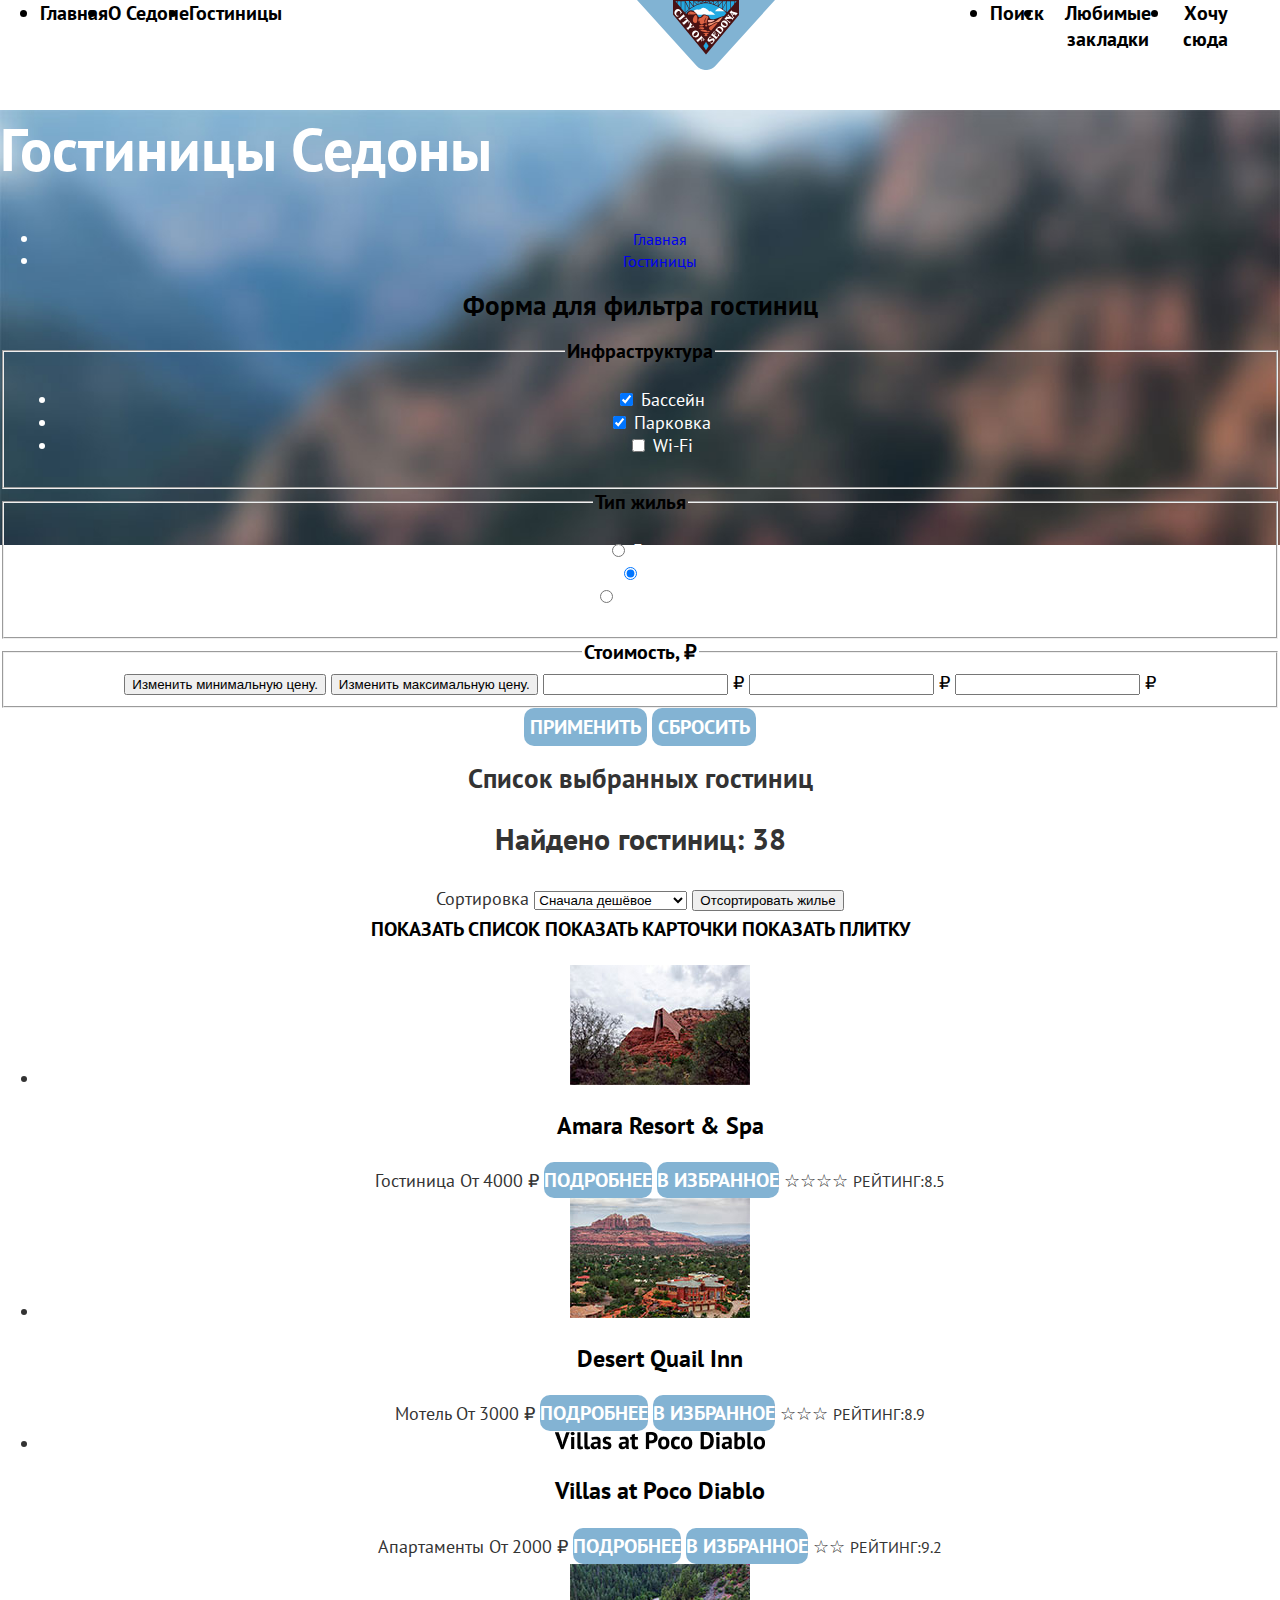
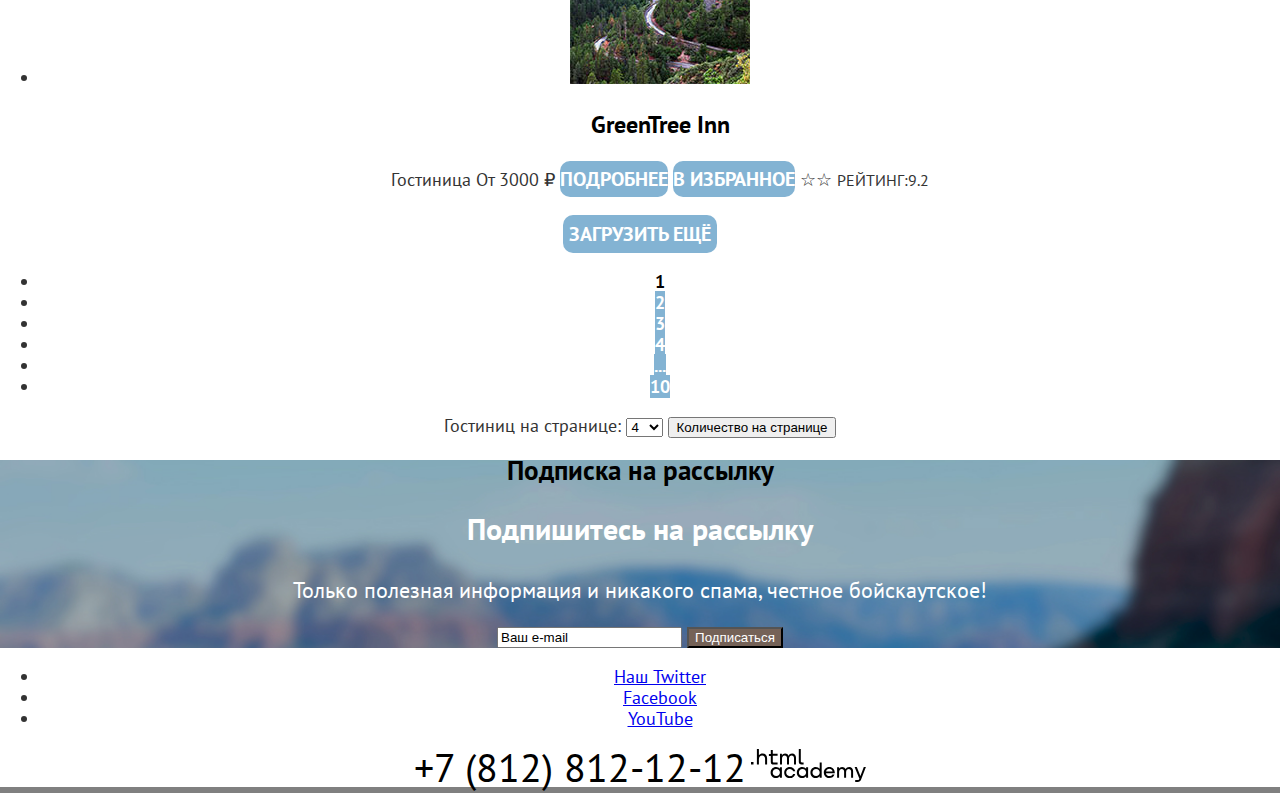
==== commit 6f79fc67: "17.11" ====
--- a/catalog.html
+++ b/catalog.html
@@ -8,115 +8,118 @@
 </head>
 
 <body>
-  <nav>
-    <header class="page-header">Шапка сайта</header>
-    <ul class="nav">
-      <li class="nav-item">Главная</li>
-      <li class="nav-item">О Седоне</li>
-      <li class="nav-item">Гостиницы</li>
-    </ul>
-    <img class="logo-sedona" src="img/logo.svg" width="138" height="70" alt="Логотип Седона">
-    <ul class="nav-user">
-      <li class="nav-item">Поиск</li>
-      <li class="nav-item">Любимые закладки</li>
-      <li class="nav-item">Хочу сюда</li>
-    </ul>
-  </nav>
+  <header class="page-header">
+    <nav class="navigation">
+      <ul class="nav">
+        <li class="nav-item">Главная</li>
+        <li class="nav-item">О Седоне</li>
+        <li class="nav-item">Гостиницы</li>
+      </ul>
+      <img class="logo-sedona" src="./img/logo.svg" width="138" height="70" alt="Логотип Седона">
+      <ul class="nav nav-user">
+        <li class="nav-item">Поиск</li>
+        <li class="nav-item">Любимые закладки</li>
+        <li class="nav-item">Хочу сюда</li>
+      </ul>
+    </nav>
+  </header>
   <main class="main-inner">
     <div class="filter-background">
-    <section>
-      <h1 class="main-header-title">Гостиницы Седоны</h1>
-      <ul class="breadcrumbs">
-        <li class="breadcrumbs-item">
-          <a class="breadcrumbs-link" href="#">Главная</a>
-        </li>
-        <li class="breadcrumbs-item">
-          <a class="breadcrumbs-link" href="#">Гостиницы</a>
-        </li>
-      </ul>
-    </section>
-       <section>
-      <h2 class="visually-hidden">Форма для фильтра гостиниц</h2>
-      <form class="catalog-filter" action="https://echo.htmlacademy.ru/" method="get">
-        <fieldset class="catalog-filter-group">
-          <legend class="catalog-filter-title">Инфраструктура</legend>
-          <ul class="catalog-filter-list">
-            <li class="catalog-filter-item">
-              <label class="control">
-                <input class="visually-hidden control-input" type="checkbox" name="pool" checked>
-                <span class="control-mark"></span>
-                <span class="control-label">Бассейн</span>
-              </label>
-            </li>
-            <li class="catalog-filter-item">
-              <label class="control">
-                <input class="visually-hidden control-input" type="checkbox" name="parking" checked>
-                <span class="control-mark"></span>
-                <span class="control-label">Парковка</span>
-              </label>
-            </li>
-            <li class="catalog-filter-item">
-              <label class="control">
-                <input class="visually-hidden control-input" type="checkbox" name="wi-fi">
-                <span class="control-mark"></span>
-                <span class="control-label">Wi-Fi</span>
-              </label>
-            </li>
-          </ul>
-        </fieldset>
-        <fieldset class="catalog-filter-group">
-          <legend class="catalog-filter-title">Тип жилья</legend>
-          <ul class="catalog-filter-list">
-            <li class="catalog-filter-item">
-              <label class="control">
-                <input class="visually-hidden control-input" type="radio" name="hotel" value="hotel-type">
-                <span class="control-mark"></span>
-                <span class="control-label">Гостиница</span>
-              </label>
-            </li>
-            <li class="catalog-filter-item">
-              <label class="control">
-                <input class="visually-hidden control-input" type="radio" name="motel" value="motel-type" checked>
-                <span class="control-mark"></span>
-                <span class="control-label">Мотель</span>
-              </label>
-            </li>
-            <li class="catalog-filter-item">
-              <label class="control">
-                <input class="visually-hidden control-input" type="radio" name="apartaments" value="apartaments-type">
-                <span class="control-mark"></span>
-                <span class="control-label">Апартаменты</span>
-              </label>
-            </li>
-          </ul>
-        </fieldset>
-      
-        <fieldset class="catalog-filter-group">
-          <legend class="catalog-filter-title">Стоимость, ₽</legend>
-          <button class="range-toggle toggle-min" type="button">
-            <span class="visually-hidden">Изменить минимальную цену.</span>
-          </button>
-          <button class="range-toggle toggle-max" type="button">
-            <span class="visually-hidden">Изменить максимальную цену.</span>
-          </button>
-          <input class="catalog-filter-input" type="number" name="min-price"> ₽
-          <label class="catalog-filter-label">
+      <section>
+        <h1 class="main-header-title">Гостиницы Седоны</h1>
+        <ul class="breadcrumbs">
+          <li class="breadcrumbs-item">
+            <a class="breadcrumbs-link" href="#">Главная</a>
+          </li>
+          <li class="breadcrumbs-item">
+            <a class="breadcrumbs-link" href="#">Гостиницы</a>
+          </li>
+        </ul>
+      </section>
+      <section>
+        <h2 class="visually-hidden">Форма для фильтра гостиниц</h2>
+        <form class="catalog-filter" action="https://echo.htmlacademy.ru/" method="get">
+          <fieldset class="catalog-filter-group">
+            <legend class="catalog-filter-title">Инфраструктура</legend>
+            <ul class="catalog-filter-list">
+              <li class="catalog-filter-item">
+                <label class="control">
+                  <input class="visually-hidden control-input" type="checkbox" name="pool" checked>
+                  <span class="control-mark"></span>
+                  <span class="control-label">Бассейн</span>
+                </label>
+              </li>
+              <li class="catalog-filter-item">
+                <label class="control">
+                  <input class="visually-hidden control-input" type="checkbox" name="parking" checked>
+                  <span class="control-mark"></span>
+                  <span class="control-label">Парковка</span>
+                </label>
+              </li>
+              <li class="catalog-filter-item">
+                <label class="control">
+                  <input class="visually-hidden control-input" type="checkbox" name="wi-fi">
+                  <span class="control-mark"></span>
+                  <span class="control-label">Wi-Fi</span>
+                </label>
+              </li>
+            </ul>
+          </fieldset>
+          <fieldset class="catalog-filter-group">
+            <legend class="catalog-filter-title">Тип жилья</legend>
+            <ul class="catalog-filter-list">
+              <li class="catalog-filter-item">
+                <label class="control">
+                  <input class="visually-hidden control-input" type="radio" name="hotel" value="hotel-type">
+                  <span class="control-mark"></span>
+                  <span class="control-label">Гостиница</span>
+                </label>
+              </li>
+              <li class="catalog-filter-item">
+                <label class="control">
+                  <input class="visually-hidden control-input" type="radio" name="motel" value="motel-type" checked>
+                  <span class="control-mark"></span>
+                  <span class="control-label">Мотель</span>
+                </label>
+              </li>
+              <li class="catalog-filter-item">
+                <label class="control">
+                  <input class="visually-hidden control-input" type="radio" name="apartaments" value="apartaments-type">
+                  <span class="control-mark"></span>
+                  <span class="control-label">Апартаменты</span>
+                </label>
+              </li>
+            </ul>
+          </fieldset>
+
+          <fieldset class="catalog-filter-group">
+            <legend class="catalog-filter-title">Стоимость, ₽</legend>
+            <button class="range-toggle toggle-min" type="button">
+              <span class="visually-hidden">Изменить минимальную цену.</span>
+            </button>
+            <button class="range-toggle toggle-max" type="button">
+              <span class="visually-hidden">Изменить максимальную цену.</span>
+            </button>
             <input class="catalog-filter-input" type="number" name="min-price"> ₽
-          </label>
-          <label class="catalog-filter-label">
-            <input class="catalog-filter-input" type="number" name="max-price"> ₽
-          </label>
-        </fieldset>
-      
-        <button class="button" type="submit">Применить</button>
-        <button class="button" type="reset">Сбросить</button>
-      </form>
+            <label class="catalog-filter-label">
+              <input class="catalog-filter-input" type="number" name="min-price"> ₽
+            </label>
+            <label class="catalog-filter-label">
+              <input class="catalog-filter-input" type="number" name="max-price"> ₽
+            </label>
+          </fieldset>
+
+          <button class="button" type="submit">Применить</button>
+          <button class="button" type="reset">Сбросить</button>
+        </form>
       </section>
     </div>
     <section class="accomodation-selection">
       <h2 class="visually-hidden">Список выбранных гостиниц</h2>
-      <span class="selection-head">Найдено гостиниц:</span>
-      <span class="number-selected">38</span>
+      <p class="selection-message">
+        <span class="selection-head">Найдено гостиниц:</span>
+        <span class="number-selected">38</span>
+      </p>
       <form class="sorting-type">
         <label class="visually-hidden" for="sorting">Сортировка</label>
         <select class="select-control" id="sorting" name="sort">
@@ -237,7 +240,7 @@
         </label>
       </form>
     </section>
-    </main>
+  </main>
   <footer class="footer-main">
     <ul>
       <li class="footer-item"><a href="https://twitter.com/htmlacademy_ru">Наш Twitter</a></li>
--- a/styles/styles.css
+++ b/styles/styles.css
@@ -0,0 +1,373 @@
+@font-face {
+  font-family: "PT Sans";
+  font-style: normal;
+  font-weight: 400;
+  src: url("../fonts/ptsans-400.woff2") format("woff2");
+  font-display: swap;
+}
+
+
+@font-face {
+  font-family: "PT Sans";
+  font-style: normal;
+  font-weight: 700;
+  src: url("../fonts/ptsans-700.woff2") format("woff2");
+  font-display: swap;
+}
+
+html {
+  height: 100%;
+  background: #808080;
+}
+
+body {
+  font-family: "PT Sans", sans-serif;
+  font-size: 18px;
+  font-weight: 400;
+  line-height: 21px;
+  color: #333333;
+  background-color: #ffffff;
+  text-align: center;
+  margin: 0;
+  display: flex;
+  flex-direction: column;
+}
+
+.button {
+  display: inline-block;
+  font-family: inherit;
+  background-color: #83B3D3;
+  text-decoration: none;
+  text-transform: uppercase;
+  font-size: 20px;
+  font-weight: 700;
+  line-height: 36px;
+  color: #ffffff;
+  text-align: center;
+  border-radius: 10px;
+  border: none;
+
+}
+
+.selection-message {
+  font-size: 30px;
+  font-weight: 700;
+  line-height: 39px;
+}
+
+.selection-head {
+  text-align: left;
+}
+
+
+.page-header {
+  color: #000000;
+  background-color: #ffffff;
+}
+
+.navigation {
+  display: flex;
+  width: 1200px;
+  margin: 0 auto;
+}
+
+.nav {
+  display: flex;
+  width: 490px;
+  margin: 0;
+  padding: 0;
+}
+
+.nav-user {
+  display: flex;
+  width: 250px;
+  margin-left: auto;
+}
+
+.nav-item {
+  font-weight: 700;
+  font-size: 20px;
+  line-height: 26px;
+  text-align: center;
+  text-decoration: none;
+}
+
+.logo-sedona {
+  display: block;
+  margin: 0 auto;
+}
+
+.main-container {
+  width: 1200px;
+  margin: 0 auto;
+}
+
+.main-header-title {
+  font-size: 60px;
+  font-style: normal;
+  font-weight: 700;
+  line-height: 78px;
+  text-align: left;
+  color: #ffffff;
+}
+
+.breadcrumbs {
+  color: #ffffff;
+}
+
+.breadcrumbs-link {
+  font-size: 16px;
+  text-decoration: none;
+}
+
+.catalog-filter-item {
+  font-size: 18px;
+  font-style: normal;
+  font-weight: 400;
+  line-height: 23px;
+  letter-spacing: 0em;
+  text-align: center;
+  color:#ffffff;
+}
+
+.catalog-filter-title {
+  font-size: 20px;
+  font-style: normal;
+  font-weight: 700;
+  line-height: 26px;
+  }
+
+.advantages-list {
+  display: flex;
+  justify-content: space-between;
+  margin: 0;
+  padding: 0;
+  
+
+}
+
+.advantages-item {
+  font-weight: 700;
+  font-size: 24px;
+  line-height: 28px;
+  background-color: #ffffff;
+  width: 400px;
+  height: 400px;
+}
+
+.advantages-title {
+  font-weight: 700;
+  font-size: 24px;
+  line-height: 28px;
+  color: white;
+  text-transform: uppercase;
+}
+
+
+.advantages-text {
+  font-weight: 400;
+  font-size: 18px;
+  line-height: 21px;
+  color: #ffffff;
+}
+
+.advantages-img {
+  width: 800px;
+}
+
+.features-title {
+    font-weight: 700;
+  font-size: 24px;
+  line-height: 28px;
+  color: #000000;
+  text-transform: uppercase;
+}
+
+.features-text {
+   font-weight: 400;
+  font-size: 18px;
+  line-height: 21px;
+  color: rgb(7, 0, 0);
+}
+
+.advantages-item-white {
+ 
+  font-weight: 700;
+  font-size: 24px;
+  line-height: 28px;
+  background-color: #ffffff;
+  color: #000000;
+  text-transform: uppercase;
+}
+
+.interes {
+  font-family: inherit;
+  text-align: center;
+  background-color: #ffffff;
+}
+
+.interes-head {
+  font-size: 30px;
+  font-style: normal;
+  font-weight: 700;
+  line-height: 36px;
+  text-transform: uppercase;
+}
+.features-list{
+  background:#83B3D3;
+}
+
+.interes-text {
+  font-size: 22px;
+  font-style: normal;
+  font-weight: 400;
+  line-height: 26px;
+}
+
+.mailing-list {
+  background-image: url("../img/background-mail.jpg");
+  background-size: 100% auto;
+  background-repeat: no-repeat;
+  background-color: #83B3D3;
+  ;
+  color: #000000;
+}
+
+.filter-background {
+  background-image: url("../img/hotels-Sedona.jpg");
+  background-size: 100% auto;
+  background-repeat: no-repeat;
+  background-color:#ffffff;
+  color:#000000;
+}
+
+.submit-button {
+  background-color: #756257;
+  text-align: center;
+  color:#ffffff;
+}
+
+.button-light {
+  background-color:#ffffff;
+  color: #000000;
+}
+
+.product-card-link {
+  font-size: 24px;
+  font-style: normal;
+  font-weight: 700;
+  line-height: 31px;
+  text-align: center;
+  text-decoration: none;
+  color: #000000;
+}
+
+.product-type {
+  font-size: 18px;
+  font-style: normal;
+  font-weight: 400;
+  line-height: 23px;
+}
+
+.product-rating {
+  font-size: 16px;
+  font-style: normal;
+  font-weight: 400;
+  line-height: 21px;
+  text-transform: uppercase;
+}
+
+.features-text {
+  font-family: "PT Sans", sans-serif;
+  font-style: normal;
+  font-weight: 400;
+  font-size: 18px;
+  line-height: 21px;
+  color: black;
+
+}
+
+.features-item-blue {
+  background-color: #83B3D31F;
+
+}
+
+.features-title-white {
+  font-family: "PT Sans", sans-serif;
+  font-style: normal;
+  font-weight: 700;
+  font-size: 24px;
+  line-height: 28px;
+  background-color: white;
+  color: black;
+  text-transform: uppercase;
+}
+
+.features-text-white {
+  font-family: "PT Sans", sans-serif;
+  font-style: normal;
+  font-weight: 400;
+  font-size: 18px;
+  line-height: 21px;
+  color: black;
+  background-color: white;
+}
+
+.advantage-cube-blue {
+  background-color: #83B3D3;
+}
+
+.advantages-item-gray {
+  background-color: #83B3D333;
+}
+
+.mailing-subscription {
+  font-family: inherit;
+  font-size: 30px;
+  font-style: normal;
+  font-weight: 700;
+  line-height: 36px;
+  color: white;
+
+}
+
+.mailing-list-text {
+  font-family: inherit;
+  font-size: 22px;
+  font-style: normal;
+  font-weight: 400;
+  line-height: 26px;
+  color: white;
+}
+
+.telephone {
+  font-family: inherit;
+  font-size: 40px;
+  font-style: normal;
+  font-weight: 400;
+  line-height: 40px;
+  color: black;
+  text-decoration: none;
+}
+
+.pagination {
+  background-color: white;
+}
+
+.pagination-link {
+  color: white;
+  background-color: #83B3D3;
+  text-decoration: none;
+  line-height: 16px;
+  font-weight: 700;
+}
+
+.pagination-current {
+  color: black;
+  background-color: #ffffff;
+}
+
+
+.main-inner {
+  flex-grow: 1;
+}
